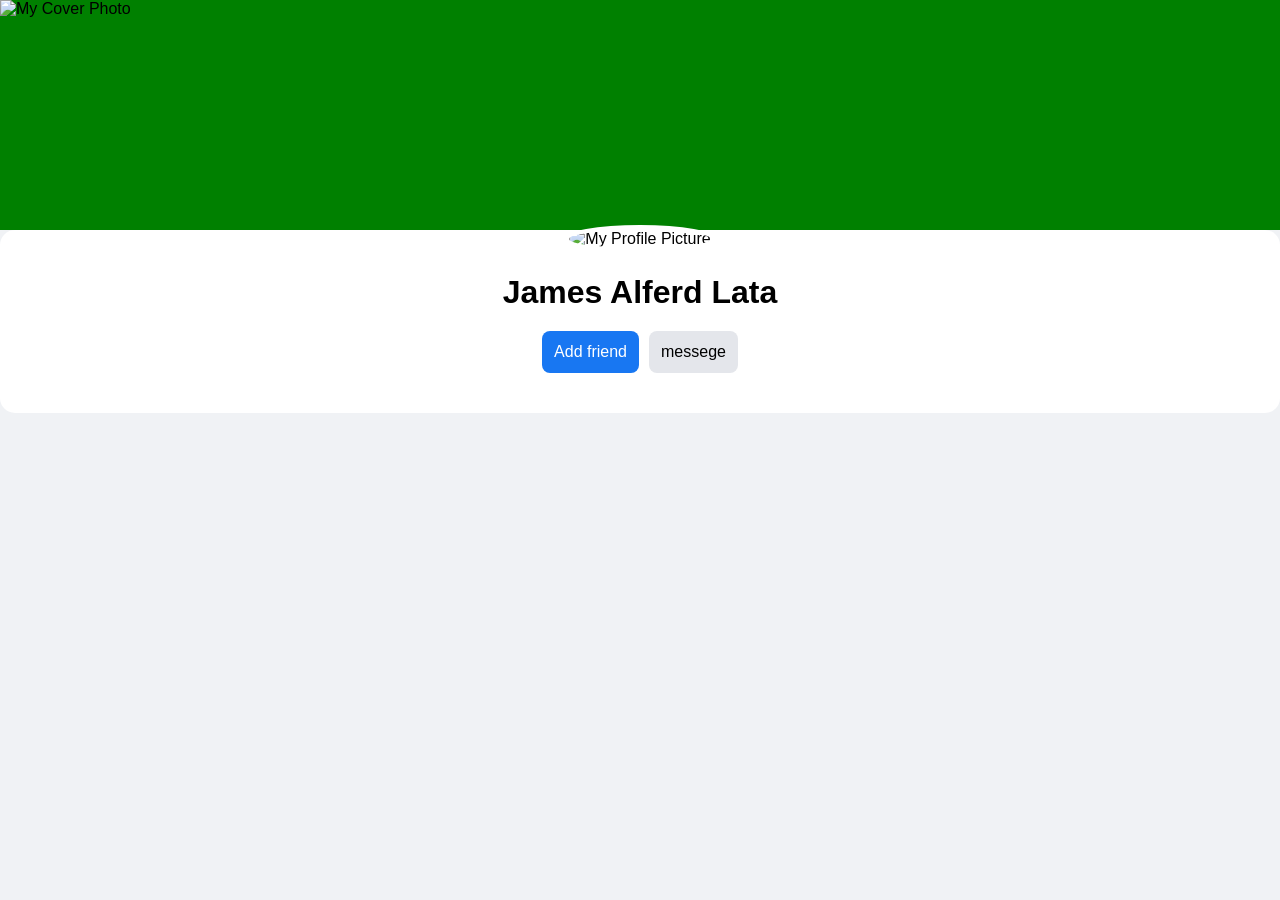
==== index.html @ d07c49dd "Add files via upload" ====
<!DOCTYPE html>
<html>
<head>
    <title>My Facebook Profile</title>

    <style>
        body {
            margin: 0;
            font-family: Arial, sans-serif;
            background-color: #f0f2f5;
        }

        .cover {
            height: 230px;
            background: linear-gradient(green, darkgreen);
        }

        .profile {
            background-color: white;
            text-align: center;
            padding-bottom: 20px;
            border-radius: 15px;
        }

        .profile-pic {
            width: 150px;
            height: 150px;
            border-radius: 50%;
            border: 5px solid white;
            margin-top: -75px;
            object-fit: cover;
        }

        h1 {
            margin-bottom: 5px;
        }

        .buttons {
            display: flex;
            justify-content: center;
            gap: 10px;
            margin: 20px;
        }

        button {
            padding: 12px;
            border: none;
            border-radius: 8px;
            font-size: 16px;
            cursor: pointer;
        }

        .blue {
            background-color: #1877f2;
            color: white;
        }

        .gray {
            background-color: #e4e6eb;
        }

        .section {
            background-color: white;
            margin: 12px;
            padding: 15px;
            border-radius: 10px;
        }
        .tabs {
            display: flex;
            justify-content: space-around;
            padding: 15px;
            color: #65676b;
        }

        .post {
            padding: 15px;
            border-bottom: 1px solid #ddd;
            
        }.cover {
    height: 230px;
    background: green;
    overflow: hidden;
}

.cover img {
    width: 100%;
    height: 100%;
    object-fit: cover;
}
    </style>
    
</head>

<body>

    <div class="cover">
    <img src="1786975779056.jpg" alt="My Cover Photo">
</div>
    
    

    <div class="profile">

        <img src="1786975779056.jpg" class="profile-pic"
             alt="My Profile Picture">

        <h1>James Alferd Lata</h1>
        

        <div class="buttons">
            <button class="blue">Add friend</button>
            <button class="gray">messege</button>
        </div>

    </div>

    <div class="tabs">
        
    </div>
            
       

</body>
</html>
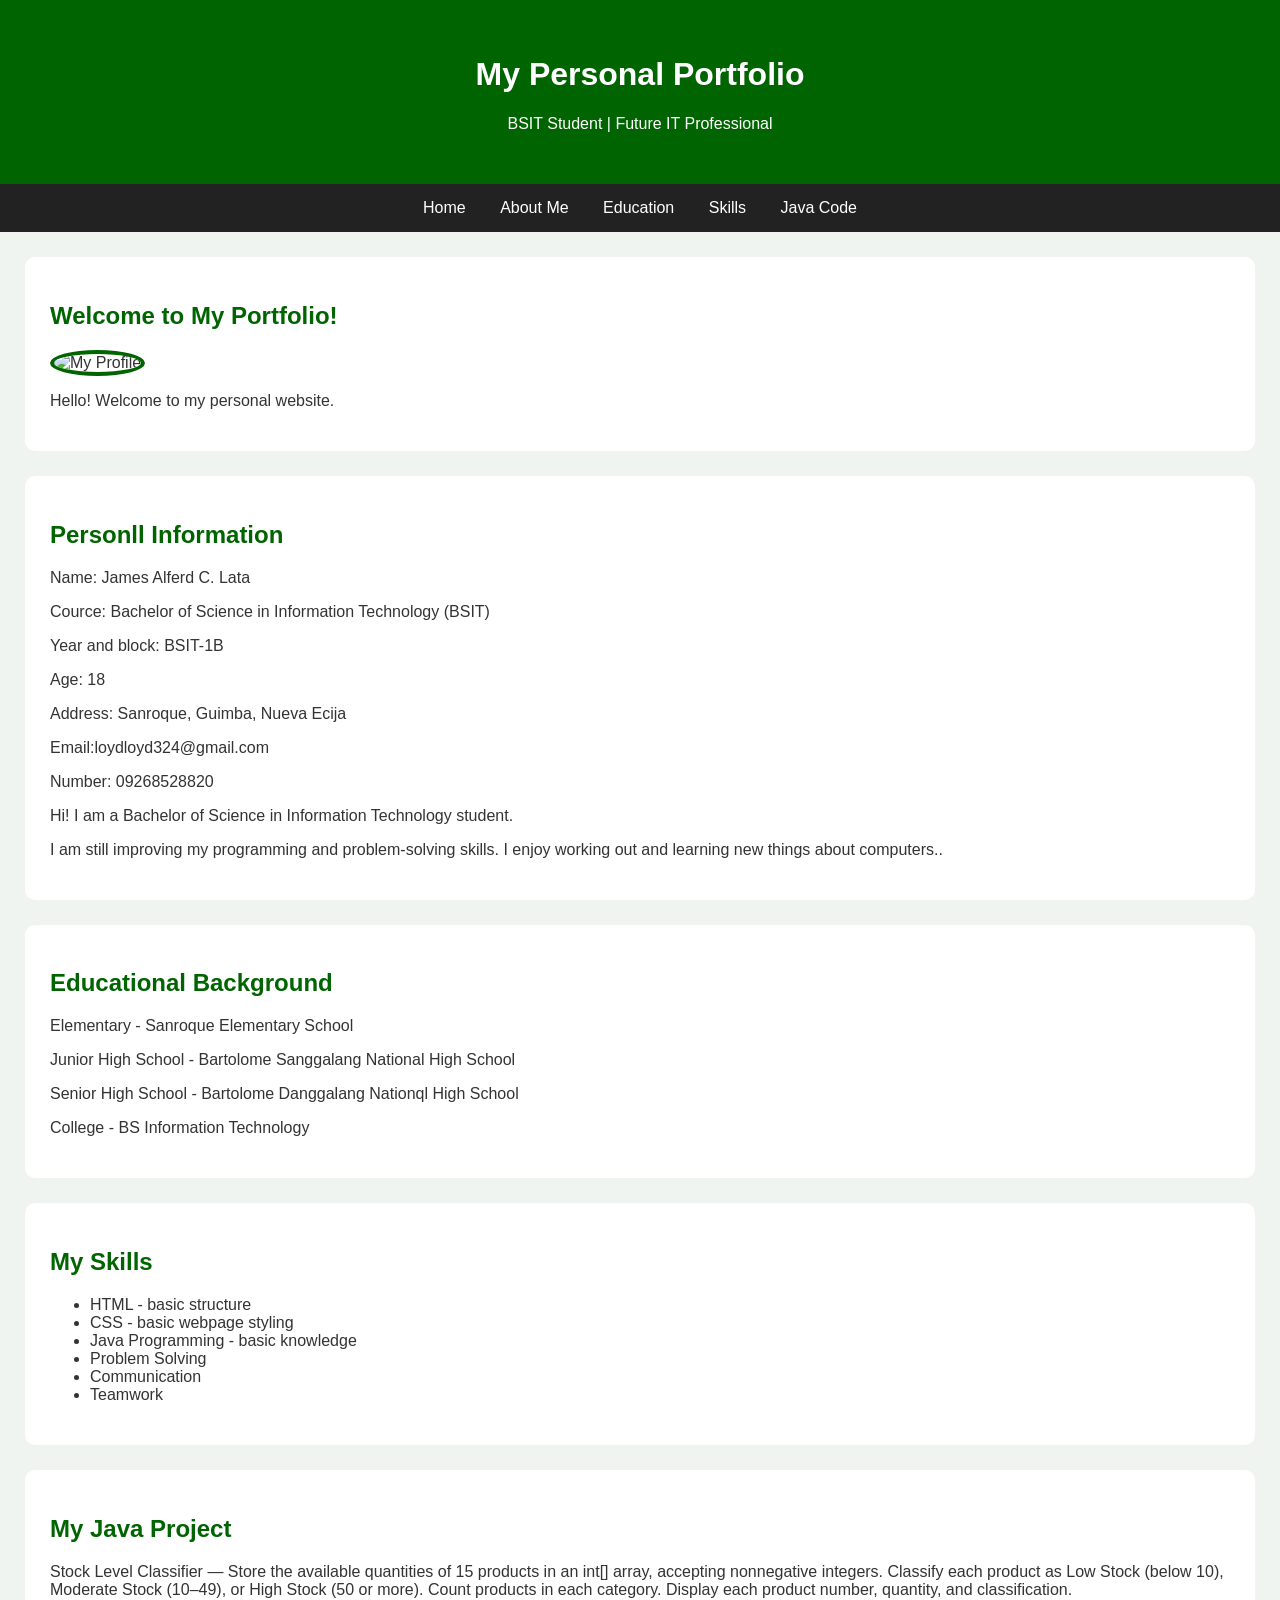
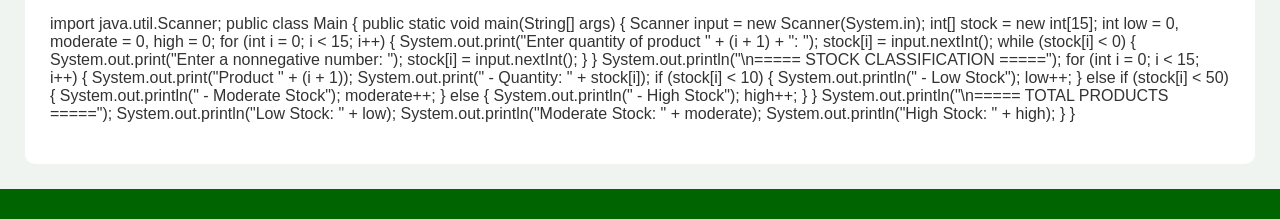
==== commit cf1f63ac: "Add files via upload" ====
--- a/index.html
+++ b/index.html
@@ -2,124 +2,124 @@
 <!DOCTYPE html>
 <html>
 <head>
-    <title>My Facebook Profile</title>
+    <title>My Personal Portfolio</title>
+    <link rel="stylesheet" href="style.css">
+</head>
+<body>
+    
 
-    <style>
-        body {
-            margin: 0;
-            font-family: Arial, sans-serif;
-            background-color: #f0f2f5;
+<header>
+    <h1>My Personal Portfolio</h1>
+    <p>BSIT Student | Future IT Professional</p>
+</header>
+
+<nav>
+    <a href="#home">Home</a>
+    <a href="#about">About Me</a>
+    <a href="#education">Education</a>
+    <a href="#skills">Skills</a>
+    <a href="#java">Java Code</a>
+</nav>
+    
+
+<section id="home">
+    <h2>Welcome to My Portfolio!</h2>
+    <img src="1786975779056(1).jpg" alt="My Profile">
+    <p>Hello! Welcome to my personal website.</p>
+</section>
+
+<section id="about">
+    <h2>Personll Information</h2>
+  <p>Name: James Alferd C. Lata  </p>
+  <p>Cource: Bachelor of Science in Information Technology (BSIT)</p>
+  <p>Year and block: BSIT-1B</p>
+  <p>Age: 18</p>
+  <p>Address: Sanroque, Guimba, Nueva Ecija</p>
+  <p>Email:loydloyd324@gmail.com</p>
+  <p>Number: 09268528820</p>
+    <p>Hi! I am a Bachelor of Science in
+    Information Technology student.</p>
+    <p>I am still improving my programming and problem-solving skills.
+      I enjoy working out and learning new things about computers..</p>
+</section>
+
+<section id="education">
+    <h2>Educational Background</h2>
+    <p>Elementary - Sanroque Elementary School</p>
+    <p>Junior High School - Bartolome Sanggalang National High School</p>
+    <p>Senior High School - Bartolome Danggalang Nationql High School</p>
+    <p>College - BS Information Technology</p>
+</section>
+
+<section id="skills">
+    <h2>My Skills</h2>
+    <ul>
+        <li>HTML - basic structure</li>
+        <li>CSS - basic webpage styling</li>
+        <li>Java Programming - basic knowledge</li>
+        <li>Problem Solving</li>
+        <li>Communication</li>
+        <li>Teamwork</li>
+    </ul>
+</section>
+
+<section id="java">
+    <h2>My Java Project</h2>
+    <p>‎Stock Level Classifier — Store the available quantities of 15 products in an int[]
+‎array, accepting nonnegative integers. Classify each product as Low Stock (below 10),
+‎Moderate Stock (10–49), or High Stock (50 or more). Count products in each category.
+‎Display each product number, quantity, and classification.</p>
+    <p>import java.util.Scanner;
+
+public class Main {
+    public static void main(String[] args) {
+        Scanner input = new Scanner(System.in);
+
+        int[] stock = new int[15];
+        int low = 0, moderate = 0, high = 0;
+
+        for (int i = 0; i < 15; i++) {
+            System.out.print("Enter quantity of product " + (i + 1) + ": ");
+            stock[i] = input.nextInt();
+
+            while (stock[i] < 0) {
+                System.out.print("Enter a nonnegative number: ");
+                stock[i] = input.nextInt();
+            }
         }
 
-        .cover {
-            height: 230px;
-            background: linear-gradient(green, darkgreen);
+        System.out.println("\n===== STOCK CLASSIFICATION =====");
+
+        for (int i = 0; i < 15; i++) {
+            System.out.print("Product " + (i + 1));
+            System.out.print(" - Quantity: " + stock[i]);
+
+            if (stock[i] < 10) {
+                System.out.println(" - Low Stock");
+                low++;
+            } else if (stock[i] < 50) {
+                System.out.println(" - Moderate Stock");
+                moderate++;
+            } else {
+                System.out.println(" - High Stock");
+                high++;
+            }
         }
 
-        .profile {
-            background-color: white;
-            text-align: center;
-            padding-bottom: 20px;
-            border-radius: 15px;
-        }
+        System.out.println("\n===== TOTAL PRODUCTS =====");
+        System.out.println("Low Stock: " + low);
+        System.out.println("Moderate Stock: " + moderate);
+        System.out.println("High Stock: " + high);
 
-        .profile-pic {
-            width: 150px;
-            height: 150px;
-            border-radius: 50%;
-            border: 5px solid white;
-            margin-top: -75px;
-            object-fit: cover;
-        }
+      
+    }
+}
+</p>
+</section>
 
-        h1 {
-            margin-bottom: 5px;
-        }
-
-        .buttons {
-            display: flex;
-            justify-content: center;
-            gap: 10px;
-            margin: 20px;
-        }
-
-        button {
-            padding: 12px;
-            border: none;
-            border-radius: 8px;
-            font-size: 16px;
-            cursor: pointer;
-        }
-
-        .blue {
-            background-color: #1877f2;
-            color: white;
-        }
-
-        .gray {
-            background-color: #e4e6eb;
-        }
-
-        .section {
-            background-color: white;
-            margin: 12px;
-            padding: 15px;
-            border-radius: 10px;
-        }
-        .tabs {
-            display: flex;
-            justify-content: space-around;
-            padding: 15px;
-            color: #65676b;
-        }
-
-        .post {
-            padding: 15px;
-            border-bottom: 1px solid #ddd;
-            
-        }.cover {
-    height: 230px;
-    background: green;
-    overflow: hidden;
-}
-
-.cover img {
-    width: 100%;
-    height: 100%;
-    object-fit: cover;
-}
-    </style>
+<footer>
     
-</head>
-
-<body>
-
-    <div class="cover">
-    <img src="1786975779056.jpg" alt="My Cover Photo">
-</div>
-    
-    
-
-    <div class="profile">
-
-        <img src="1786975779056.jpg" class="profile-pic"
-             alt="My Profile Picture">
-
-        <h1>James Alferd Lata</h1>
-        
-
-        <div class="buttons">
-            <button class="blue">Add friend</button>
-            <button class="gray">messege</button>
-        </div>
-
-    </div>
-
-    <div class="tabs">
-        
-    </div>
-            
-       
+</footer>
 
 </body>
 </html>
--- a/style.css
+++ b/style.css
@@ -0,0 +1,55 @@
+
+body {
+    font-family: Arial, sans-serif;
+    background-color: #f0f4f0;
+    margin: 0;
+    color: #333;
+}
+
+header {
+    background-color: darkgreen;
+    color: white;
+    text-align: center;
+    padding: 35px;
+}
+
+nav {
+    background-color: #222;
+    text-align: center;
+    padding: 15px;
+}
+
+nav a {
+    color: white;
+    text-decoration: none;
+    margin: 15px;
+}
+
+section {
+    background-color: white;
+    margin: 25px;
+    padding: 25px;
+    border-radius: 10px;
+}
+
+section h2 {
+    color: darkgreen;
+}
+
+img {
+    width: 180px;
+    height: 180px;
+    border-radius: 50%;
+    object-fit: cover;
+    border: 4px solid darkgreen;
+}
+
+footer {
+    background-color: darkgreen;
+    color: white;
+    text-align: center;
+    padding: 15px;
+}
+
+
+
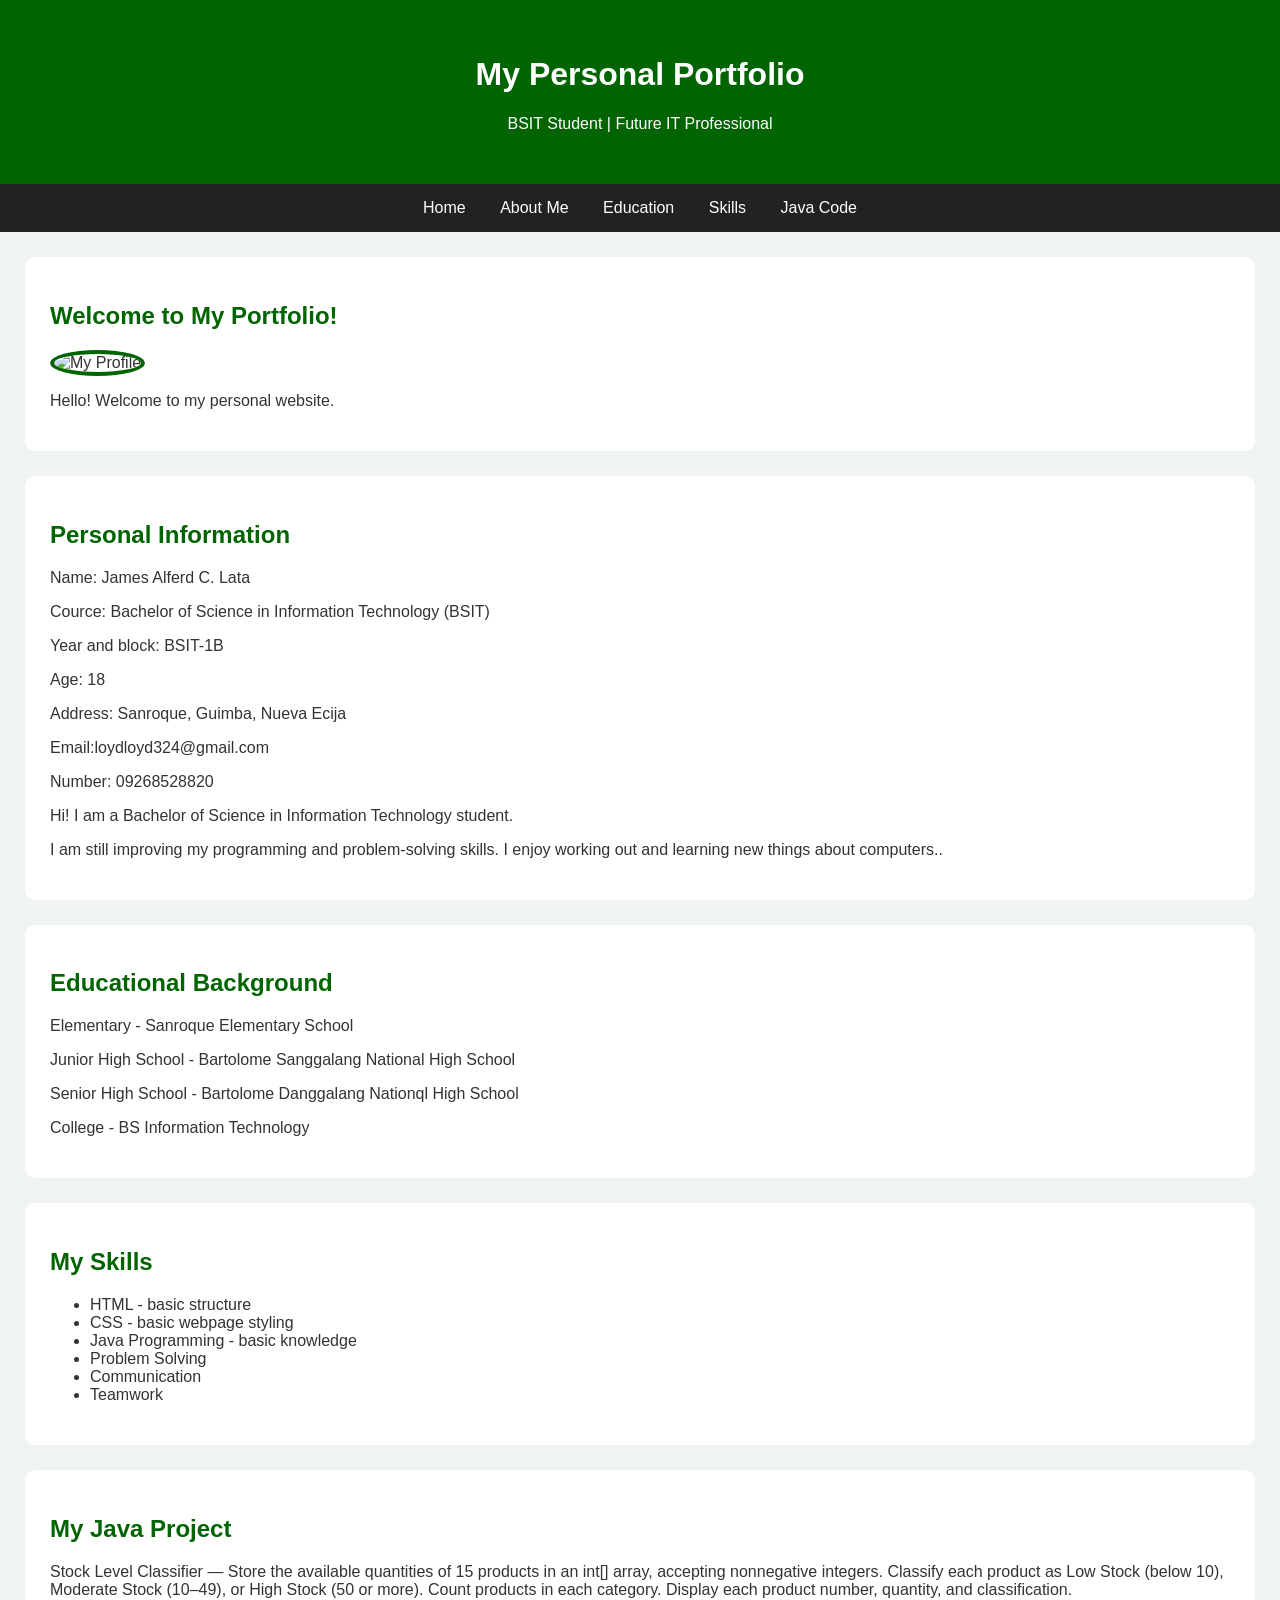
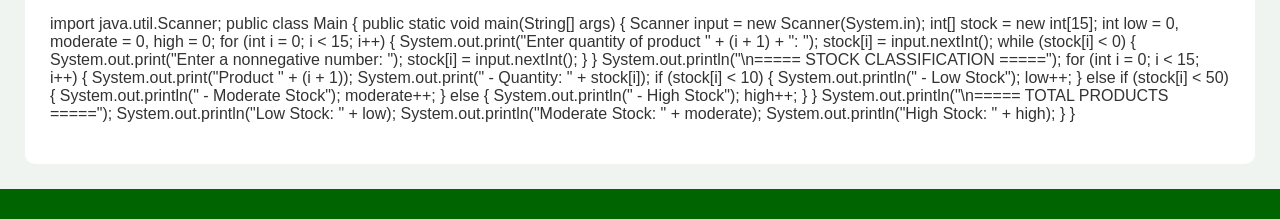
==== commit f616d666: "Add files via upload" ====
--- a/index.html
+++ b/index.html
@@ -29,7 +29,7 @@
 </section>
 
 <section id="about">
-    <h2>Personll Information</h2>
+    <h2>Personal Information</h2>
   <p>Name: James Alferd C. Lata  </p>
   <p>Cource: Bachelor of Science in Information Technology (BSIT)</p>
   <p>Year and block: BSIT-1B</p>
